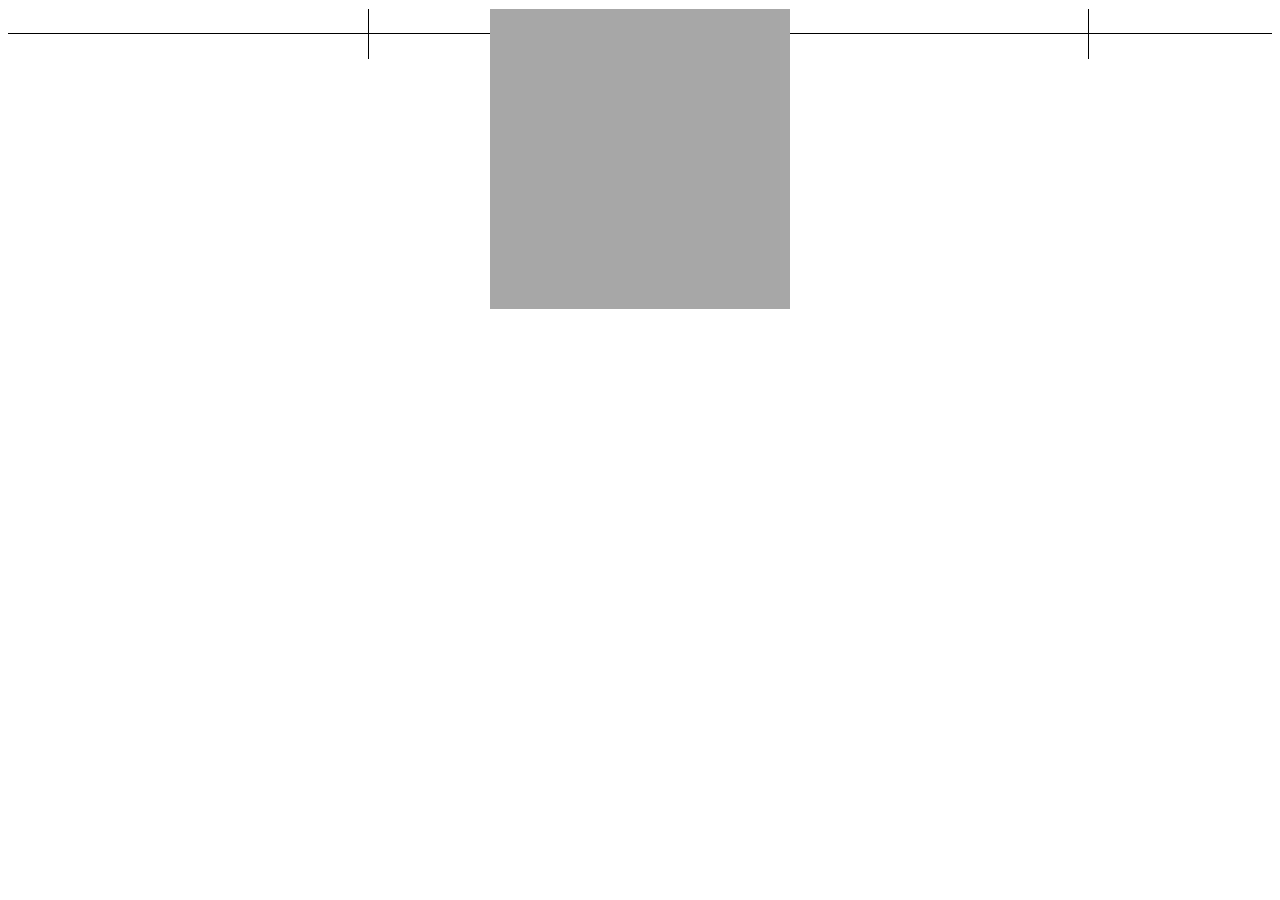
==== ex2/index.html @ de75e28e "저장" ====
<!DOCTYPE html>
<html lang="ko">
<head>
    <meta charset="UTF-8">
    <meta name="viewport" content="width=device-width, initial-scale=1.0">
    <title>반응형</title>
    <link rel="stylesheet" href="normal.css">
    <link rel="stylesheet" href="style.css">
</head>
<body>
    <div class="line1">
        <span class="width">화면 크기</span>
        <span class="h-1n1"></span>
        <span class="h-1n2"></span>
        <span class="h-1n3"></span>
        <span class="h-1n4"></span>
    </div>

    <div class="box1"></div>
</body>
</html>
---- ex2/style.css ----
.line1 {
    border-top: 1px solid #000;
    position: relative;
    transform: translateY(25px);
}
.width {
    position: absolute;
    /* transform: translate(X, Y); */
    transform: translate(-50%, 100%);
    left: 50%;
}
.h-1n1, .h-1n2, .h-1n3, .h-1n4 {
    position: absolute;
    border-right: 1px solid #000;
    height: 50px;
    top: 50%;
    transform: translateY(-50%);
}
.h-1n1 {
    left: 360px;
}
.h-1n2 {
    left: 760px;
}
.h-1n3 {
    left: 1080px;
}
.h-1n4 {
    left: 1440px;
}
.box1 {
    width: 300px; height: 300px;
    position: fixed;
    background-color: #a7a7a7;
    left: 50%;
    transform: translateX(-50%);
}
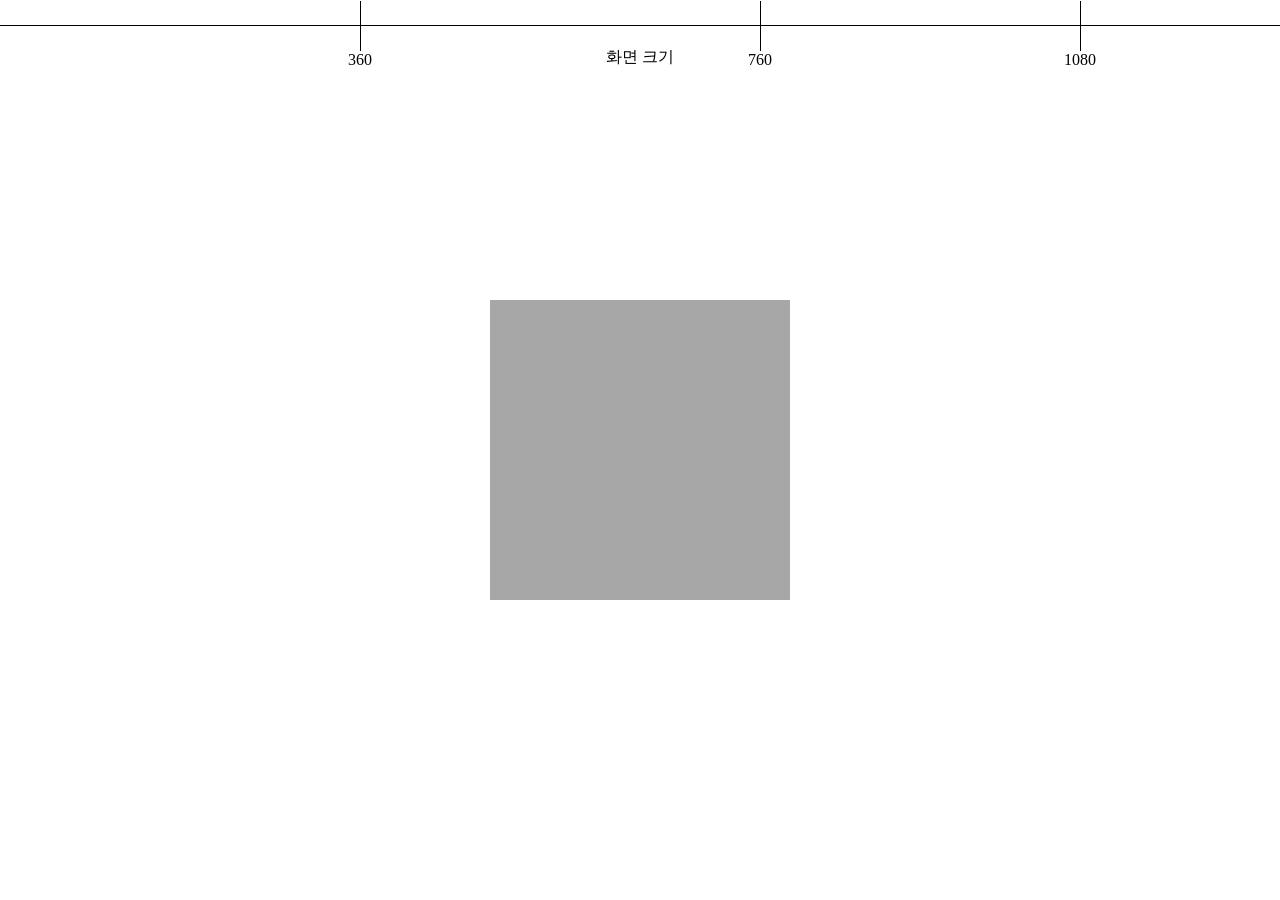
==== commit e880a31f: "ex2 완성 코드" ====
--- a/ex2/index.html
+++ b/ex2/index.html
@@ -10,12 +10,13 @@
 <body>
     <div class="line1">
         <span class="width">화면 크기</span>
-        <span class="h-1n1"></span>
-        <span class="h-1n2"></span>
-        <span class="h-1n3"></span>
-        <span class="h-1n4"></span>
+        <span class="h-1n h-1n1"></span>
+        <span class="h-1n h-1n2"></span>
+        <span class="h-1n h-1n3"></span>
+        <span class="h-1n h-1n4"></span>
     </div>
 
     <div class="box1"></div>
+    <div class="box2"></div>
 </body>
 </html>
--- a/ex2/normal.css
+++ b/ex2/normal.css
@@ -0,0 +1,23 @@
+body{margin: 0; padding: 0;}
+ul,ul>li{margin: 0; list-style: none; padding: 0;}
+p{margin: 0;}
+h1,h2,h3,h4,h5,h6 {
+    font-weight: normal;
+    font-size: inherit;
+    margin: 0;
+}
+a {
+    color: inherit;
+    text-decoration: none;
+    /* background-color: pink; */
+    display: block;
+}
+button {
+    background-color: transparent;
+    padding: auto;
+    border: none; outline: none;
+}
+img {
+    /* background-color: red; */
+    display: block;
+}
--- a/ex2/style.css
+++ b/ex2/style.css
@@ -28,10 +28,42 @@
 .h-1n4 {
     left: 1440px;
 }
+.h-1n::after {
+    position: absolute;
+    top: 100%;
+    left: 50%;
+    transform: translateX(-50%);
+}
+.h-1n1::after{content: "360";}
+.h-1n2::after{content: "760";}
+.h-1n3::after{content: "1080";}
+.h-1n4::after{content: "1440";}
 .box1 {
     width: 300px; height: 300px;
     position: fixed;
     background-color: #a7a7a7;
-    left: 50%;
+    left: 50%; top: 50%;
+    transform: translate(-50%, -50%);
+    transition: 0.8s;
+}
+/* 실험 코드 -> 실무 코드X */
+body{height: 100vh;}
+body:hover .box1 {
+    transform: translate(-40%, -40%);
+}
+.box2 {
+    position: absolute;
+    width: 61px; height: 20px;
+    background-color: green;
+    top: 26px; left: 1440px;
     transform: translateX(-50%);
+}
+.box2:hover {
+    transform: translateX(0);
+}
+
+@media screen and (max-width: 1080px;) {
+    .box2 {
+        left: 1080px;
+    }
 }
